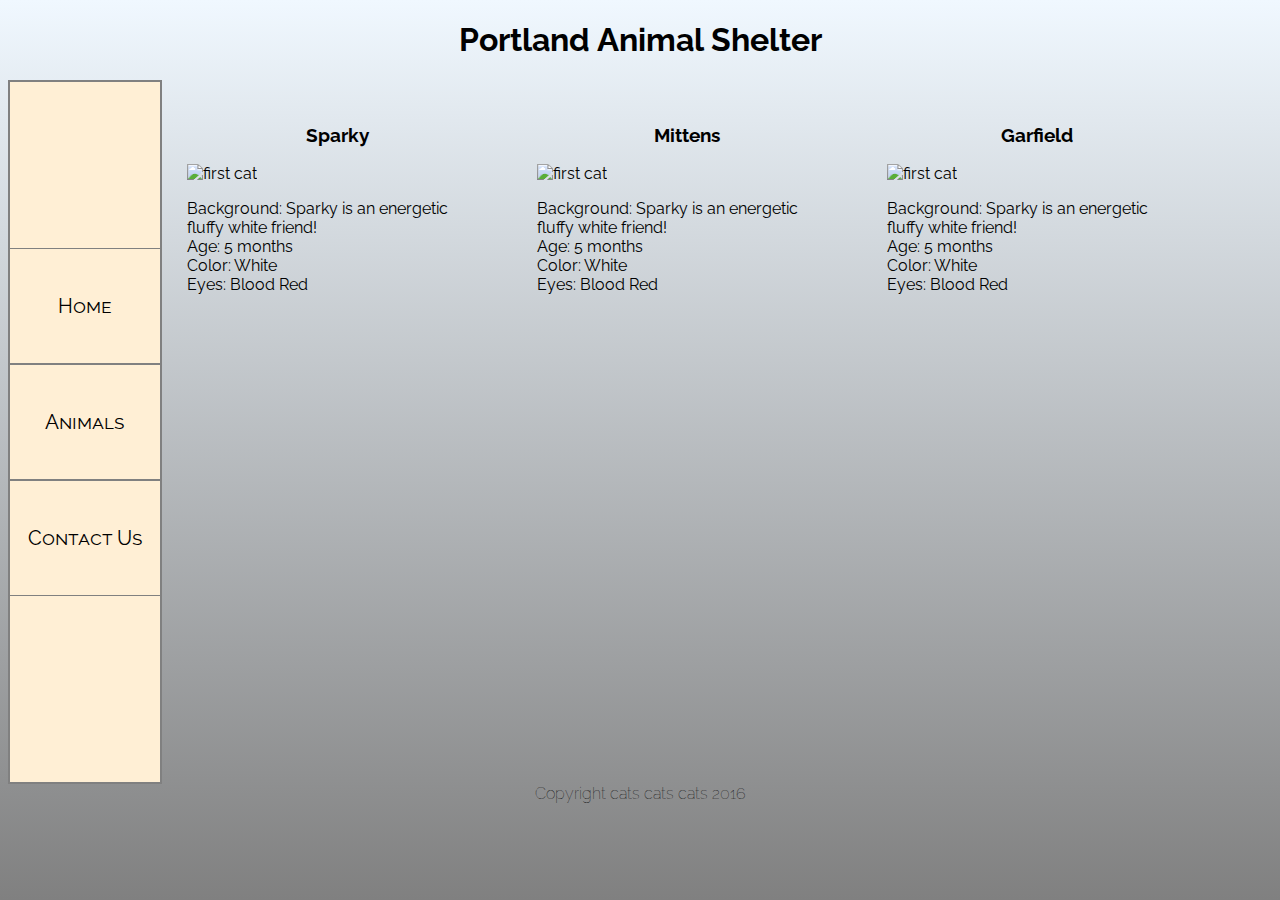
==== profiles.html @ 1614a1c9 "initial commit with 2 pages" ====
<!DOCTYPE html>
<html>
  <head>
    <meta charset="utf-8">
    <link rel="stylesheet" href="css/styles.css" media="screen" title="no title" charset="utf-8">
    <link href="https://fonts.googleapis.com/css?family=Raleway" rel="stylesheet">
    <title>Animal Shelter</title>
  </head>
  <body>
    <h1 class="header">Portland Animal Shelter</h1>
    <div class="container">
      <div class="aside">
        <ul>
          <li>
            <a href="index.html">Home</a>
          </li>
          <li>
            <a href="profiles.html">Animals</a>
          </li>
          <li>
            <a href="contact.html">Contact Us</a>
          </li>
        </ul>
      </div>
      <div class="container_animal">
        <div class="item">
          <h3>Sparky</h3>
          <img src="http://www.placekitten.com/300/300" alt="first cat"/>
          <p>
            Background: Sparky is an energetic fluffy white friend!<br>
            Age: 5 months <br>
            Color: White <br>
            Eyes: Blood Red <br>
          </p>
        </div>
        <div class="item">
          <h3>Mittens</h3>
          <img src="http://www.placekitten.com/301/300" alt="first cat"/>
          <p>
            Background: Sparky is an energetic fluffy white friend!<br>
            Age: 5 months <br>
            Color: White <br>
            Eyes: Blood Red <br>
          </p>
        </div>
        <div class="item">
          <h3>Garfield</h3>
          <img src="http://www.placekitten.com/300/301" alt="first cat"/>
          <p>
            Background: Sparky is an energetic fluffy white friend!<br>
            Age: 5 months <br>
            Color: White <br>
            Eyes: Blood Red <br>
          </p>
        </div>
      </div>
    </div>
    <div class="copyright">
      Copyright cats cats cats 2016
    </div>
  </body>
</html>
---- css/styles.css ----
body{
  font-family: 'Raleway', sans-serif;
  background: linear-gradient(to bottom,  aliceblue 0%,grey 100%);
  background-attachment: fixed;
}
.main{
  padding: 20px;
}
.container{
  display: flex;
  flex-direction: row;
}
.container_animal{
  display: flex;
  flex-wrap: wrap;
}
.aside ul{
  display: flex;
  flex-direction: column;
  list-style: none;
  padding: 100% 0 0 0;

}
.aside li{
  padding: 30% 0 30% 0;
  text-align: center;
  border-bottom: 1px solid grey;
  border-top: 1px solid grey;
  height: 33%;
}

.aside{
    min-width: 150px;
    background-color: papayawhip;
    max-height: 700px;
    min-height: 700px;
    border: 2px solid grey;
}

.aside a{
  text-decoration: none;
}

.aside a:link, a:visited{
  color: black;
  padding: 10px;
  font-size: 20px;
  font-variant: small-caps;
  background-color: papayawhip;

}
.header{
  text-align: center;
}

.main{
  padding: 20px;
}
#title_kitten{
  height: 100%;
  width: 100%;
}
.item {
  padding: 25px;
  max-width: 300px;
  flex-wrap: wrap;
}
.copyright{
  text-align: center;
  font-weight: lighter;
}

.item h3{
  text-align: center;
}
@media screen and (max-width: 768px) {

  .main{
    padding: 20px;
  }
  .container{
    display: flex;
    flex-direction: column;
  }
  .aside ul{
    display: flex;
    flex-direction: row;
    justify-content: space-around;
    list-style: none;
    padding: 0;
  }
  .aside li{
    padding: 20px 0 10px 0;
    text-align: center;
    border-bottom: none;
    border-top: none;
}
.aside{
  min-height: inherit;
}
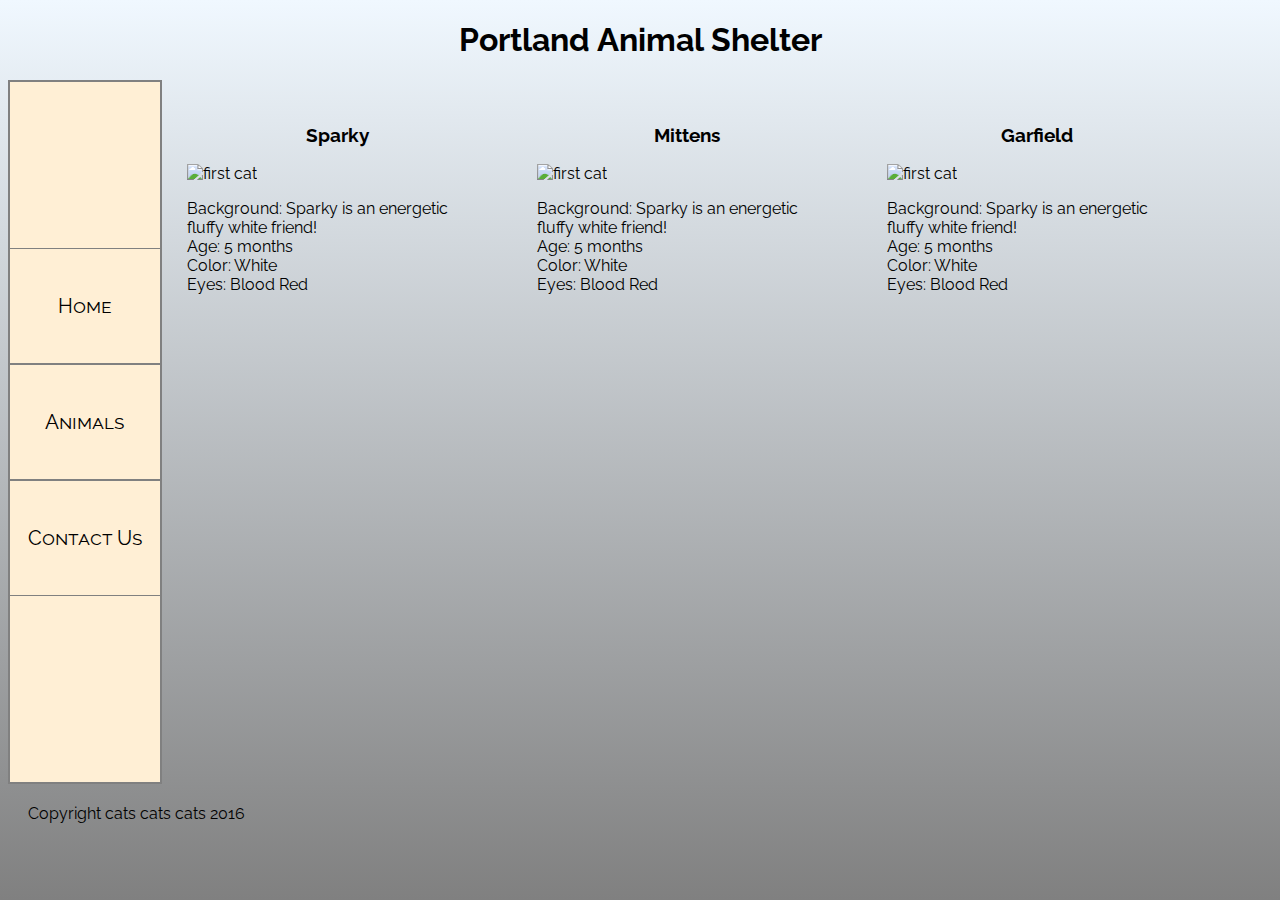
==== commit 713bea8a: "add contact page with map and address" ====
--- a/profiles.html
+++ b/profiles.html
@@ -55,7 +55,7 @@
         </div>
       </div>
     </div>
-    <div class="copyright">
+    <div class="main">
       Copyright cats cats cats 2016
     </div>
   </body>
--- a/css/styles.css
+++ b/css/styles.css
@@ -60,6 +60,10 @@
   height: 100%;
   width: 100%;
 }
+#map{
+  height: 80%;
+  width: 80%;
+}
 .item {
   padding: 25px;
   max-width: 300px;
@@ -69,14 +73,20 @@
   text-align: center;
   font-weight: lighter;
 }
-
+iframe{
+  align:middle;
+}
 .item h3{
   text-align: center;
 }
+.address{
+  padding-top: 280px;
+  text-align: center;
+  min-width: 280px;
+}
 @media screen and (max-width: 768px) {
-
-  .main{
-    padding: 20px;
+  .address{
+    padding-top: 50px;
   }
   .container{
     display: flex;
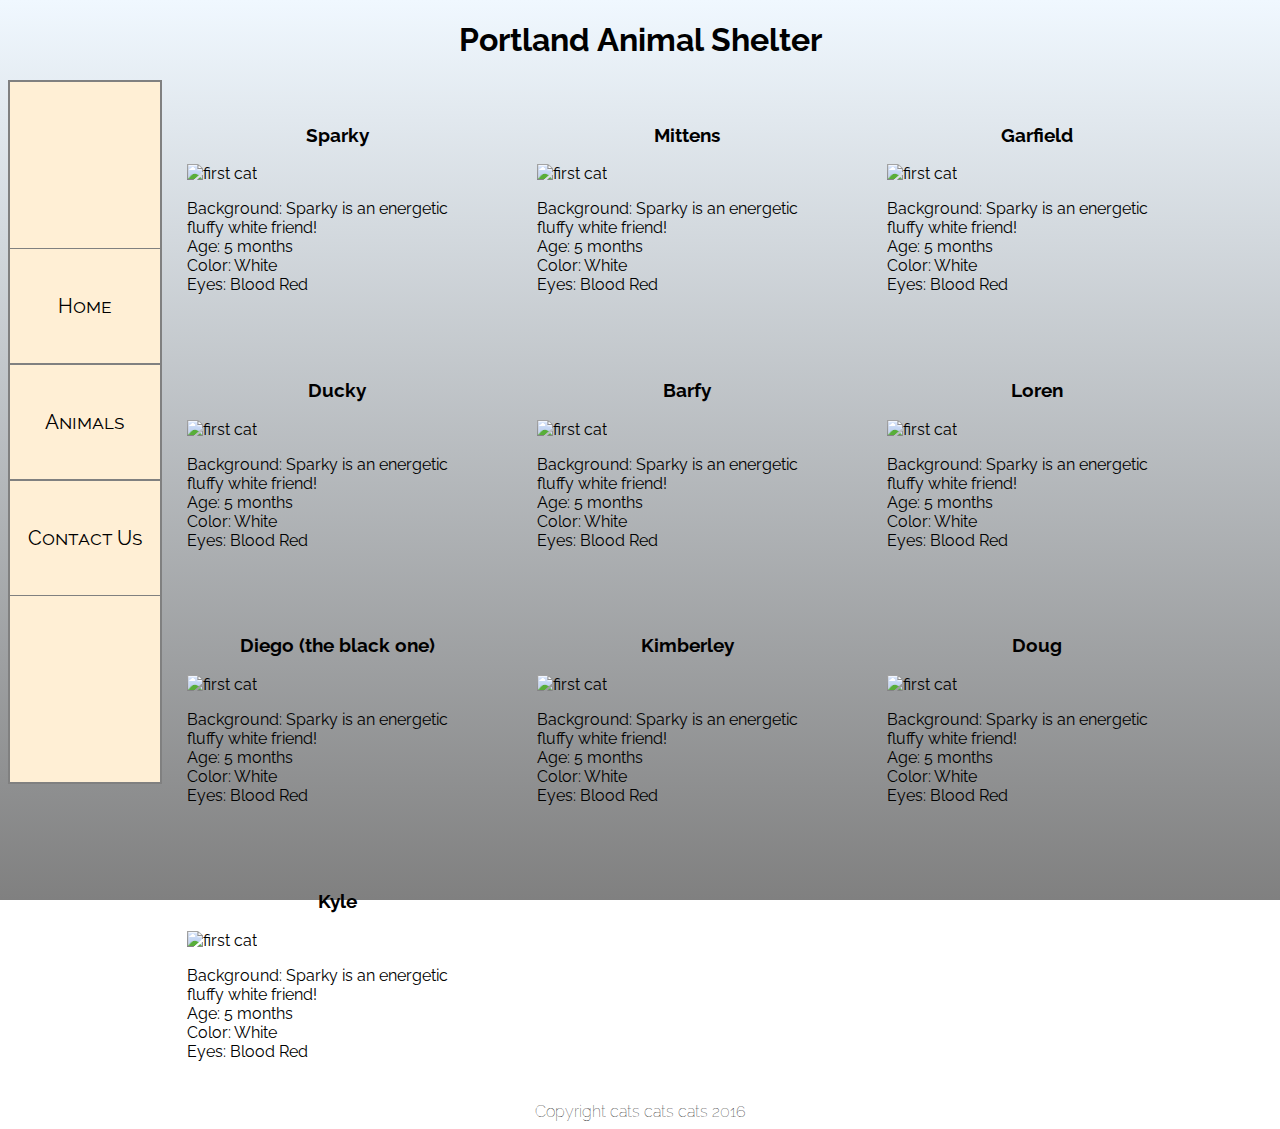
==== commit 63214726: "add more cats" ====
--- a/profiles.html
+++ b/profiles.html
@@ -53,9 +53,79 @@
             Eyes: Blood Red <br>
           </p>
         </div>
+        <div class="item">
+          <h3>Ducky</h3>
+          <img src="http://www.placekitten.com/300/302" alt="first cat"/>
+          <p>
+            Background: Sparky is an energetic fluffy white friend!<br>
+            Age: 5 months <br>
+            Color: White <br>
+            Eyes: Blood Red <br>
+          </p>
+        </div>
+        <div class="item">
+          <h3>Barfy</h3>
+          <img src="http://www.placekitten.com/301/301" alt="first cat"/>
+          <p>
+            Background: Sparky is an energetic fluffy white friend!<br>
+            Age: 5 months <br>
+            Color: White <br>
+            Eyes: Blood Red <br>
+          </p>
+        </div>
+        <div class="item">
+          <h3>Loren</h3>
+          <img src="http://www.placekitten.com/301/299" alt="first cat"/>
+          <p>
+            Background: Sparky is an energetic fluffy white friend!<br>
+            Age: 5 months <br>
+            Color: White <br>
+            Eyes: Blood Red <br>
+          </p>
+        </div>
+        <div class="item">
+          <h3>Diego (the black one)</h3>
+          <img src="http://www.placekitten.com/299/301" alt="first cat"/>
+          <p>
+            Background: Sparky is an energetic fluffy white friend!<br>
+            Age: 5 months <br>
+            Color: White <br>
+            Eyes: Blood Red <br>
+          </p>
+        </div>
+        <div class="item">
+          <h3>Kimberley</h3>
+          <img src="http://www.placekitten.com/303/299" alt="first cat"/>
+          <p>
+            Background: Sparky is an energetic fluffy white friend!<br>
+            Age: 5 months <br>
+            Color: White <br>
+            Eyes: Blood Red <br>
+          </p>
+        </div>
+        <div class="item">
+          <h3>Doug</h3>
+          <img src="http://www.placekitten.com/299/300" alt="first cat"/>
+          <p>
+            Background: Sparky is an energetic fluffy white friend!<br>
+            Age: 5 months <br>
+            Color: White <br>
+            Eyes: Blood Red <br>
+          </p>
+        </div>
+        <div class="item">
+          <h3>Kyle</h3>
+          <img src="http://www.placekitten.com/298/301" alt="first cat"/>
+          <p>
+            Background: Sparky is an energetic fluffy white friend!<br>
+            Age: 5 months <br>
+            Color: White <br>
+            Eyes: Blood Red <br>
+          </p>
+        </div>
       </div>
     </div>
-    <div class="main">
+    <div class="copyright">
       Copyright cats cats cats 2016
     </div>
   </body>
